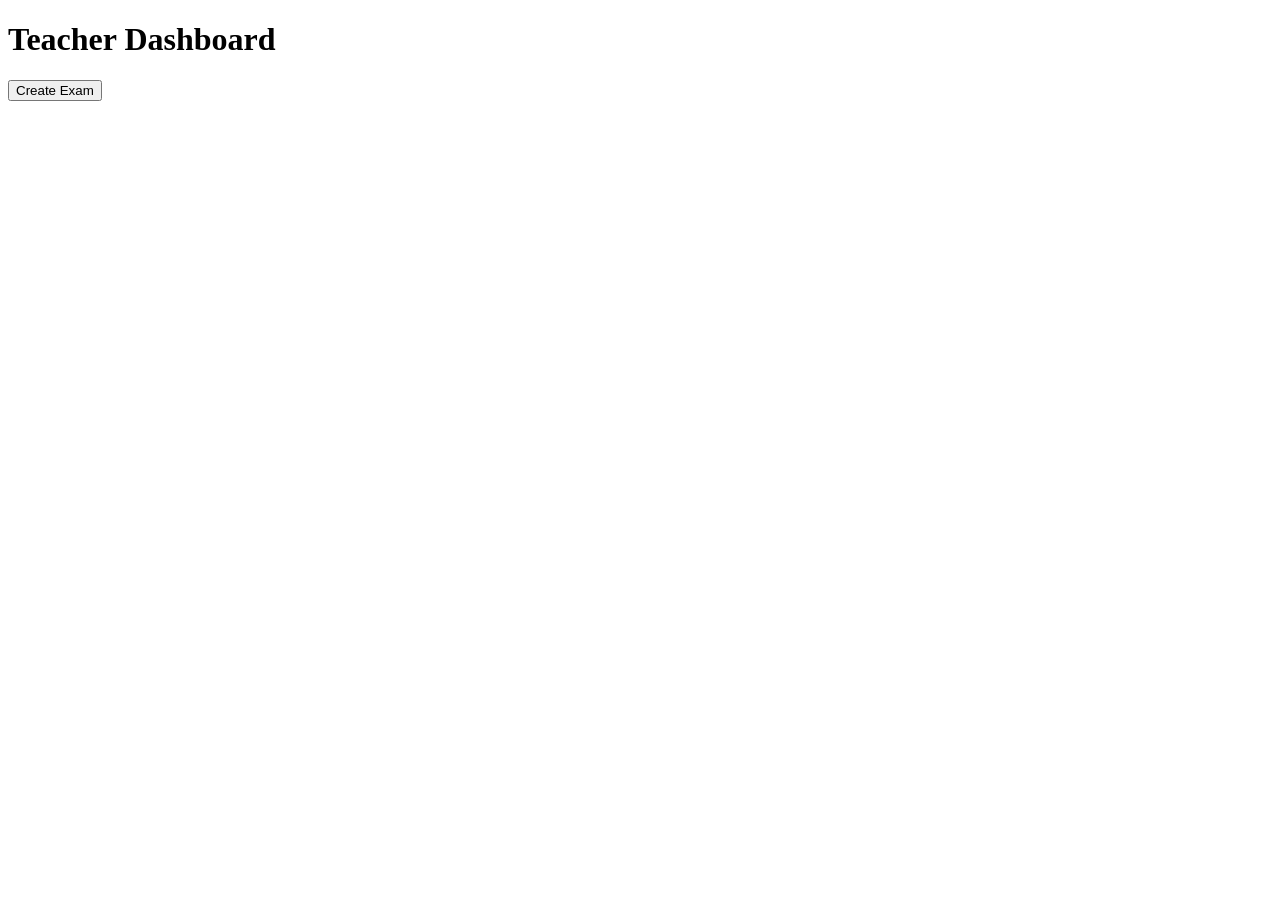
==== fronted/teacher/index.html @ d0c7285f "Create index.html" ====
<!DOCTYPE html>
<html>
<head>
<title>Teacher Panel</title>
<link rel="stylesheet" href="style.css">
</head>

<body>

<h1>Teacher Dashboard</h1>

<button>
Create Exam
</button>


<div id="exam"></div>


<script src="app.js"></script>

</body>
</html>
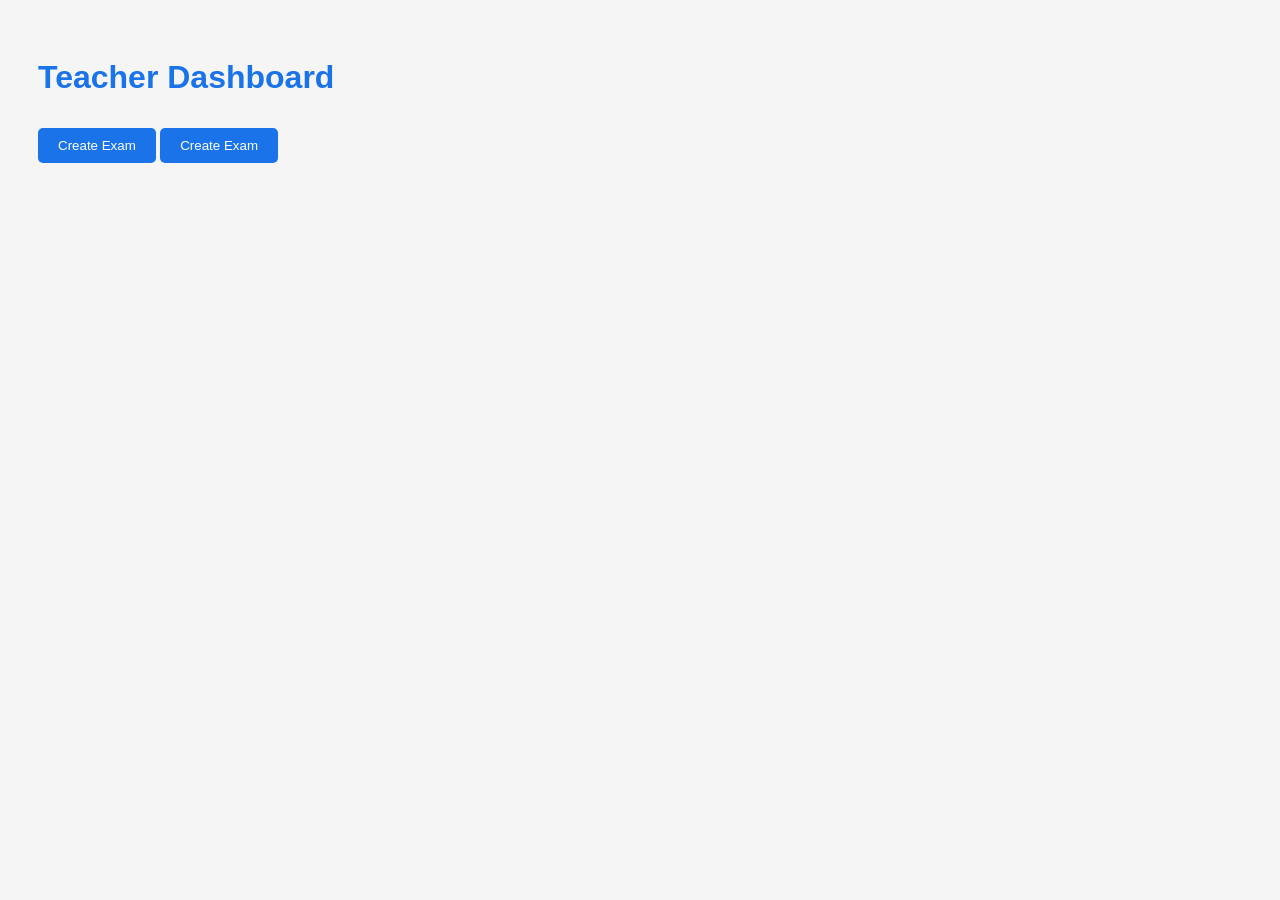
==== commit 548e1aa2: "Update index.html" ====
--- a/fronted/teacher/index.html
+++ b/fronted/teacher/index.html
@@ -12,7 +12,9 @@
 <button>
 Create Exam
 </button>
-
+<button onclick="createExam()">
+Create Exam
+</button>
 
 <div id="exam"></div>
 
--- a/fronted/teacher/style.css
+++ b/fronted/teacher/style.css
@@ -0,0 +1,23 @@
+body {
+    font-family: Arial, sans-serif;
+    padding: 30px;
+    background: #f5f5f5;
+}
+
+h1 {
+    color: #1a73e8;
+}
+
+button {
+    padding: 10px 20px;
+    margin: 10px 0;
+    cursor: pointer;
+    border: none;
+    background: #1a73e8;
+    color: white;
+    border-radius: 5px;
+}
+
+button:hover {
+    background: #1557b0;
+}
